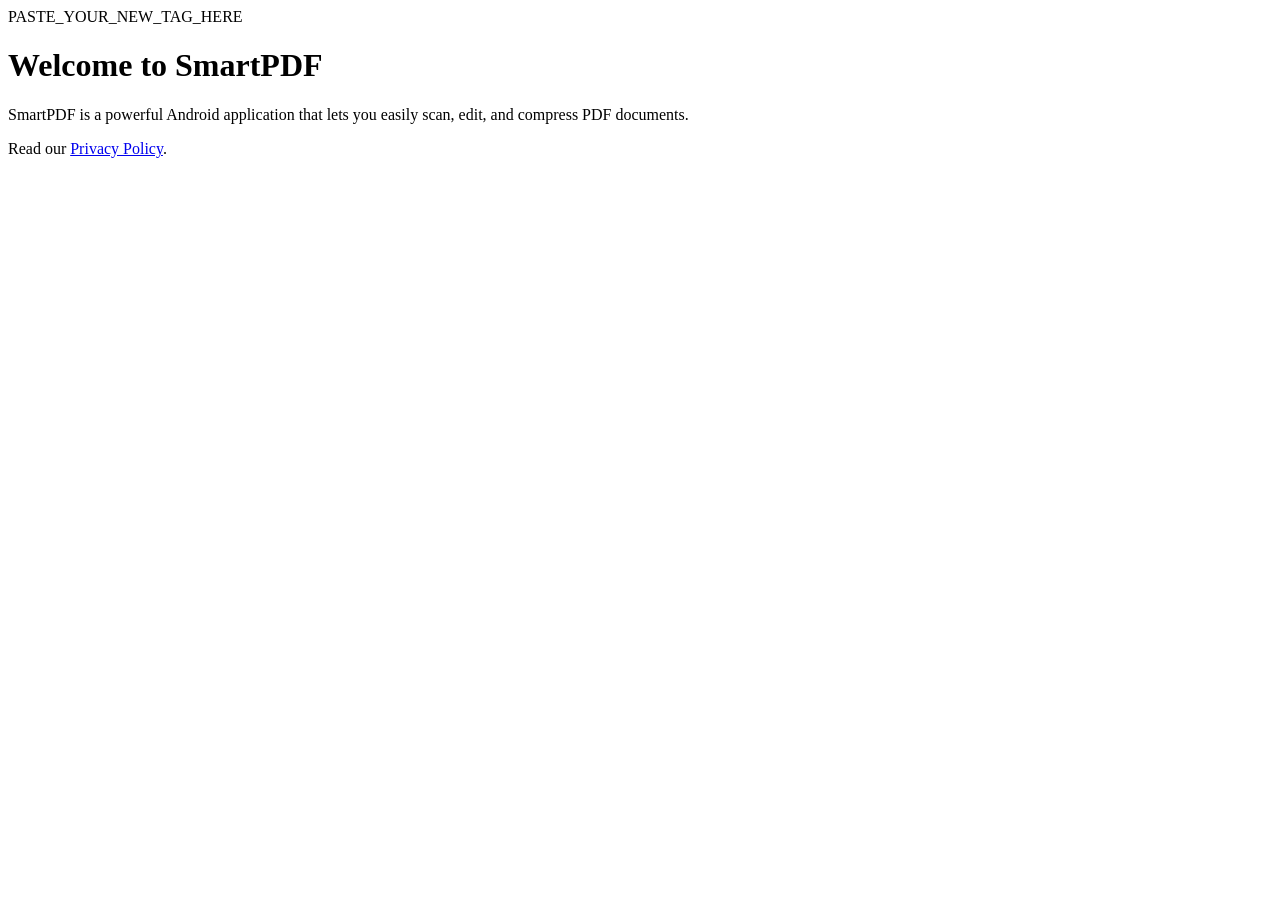
==== index.html @ 66d96a8f "Create index.html for SmartPDF application" ====
<!DOCTYPE html>
<html lang="en">
<head>
    PASTE_YOUR_NEW_TAG_HERE
    <title>SmartPDF</title>
</head>
<body>
    <h1>Welcome to SmartPDF</h1>
    <p>SmartPDF is a powerful Android application that lets you easily scan, edit, and compress PDF documents.</p>
    <p>Read our <a href="privacy_policy.html">Privacy Policy</a>.</p>
</body>
</html>
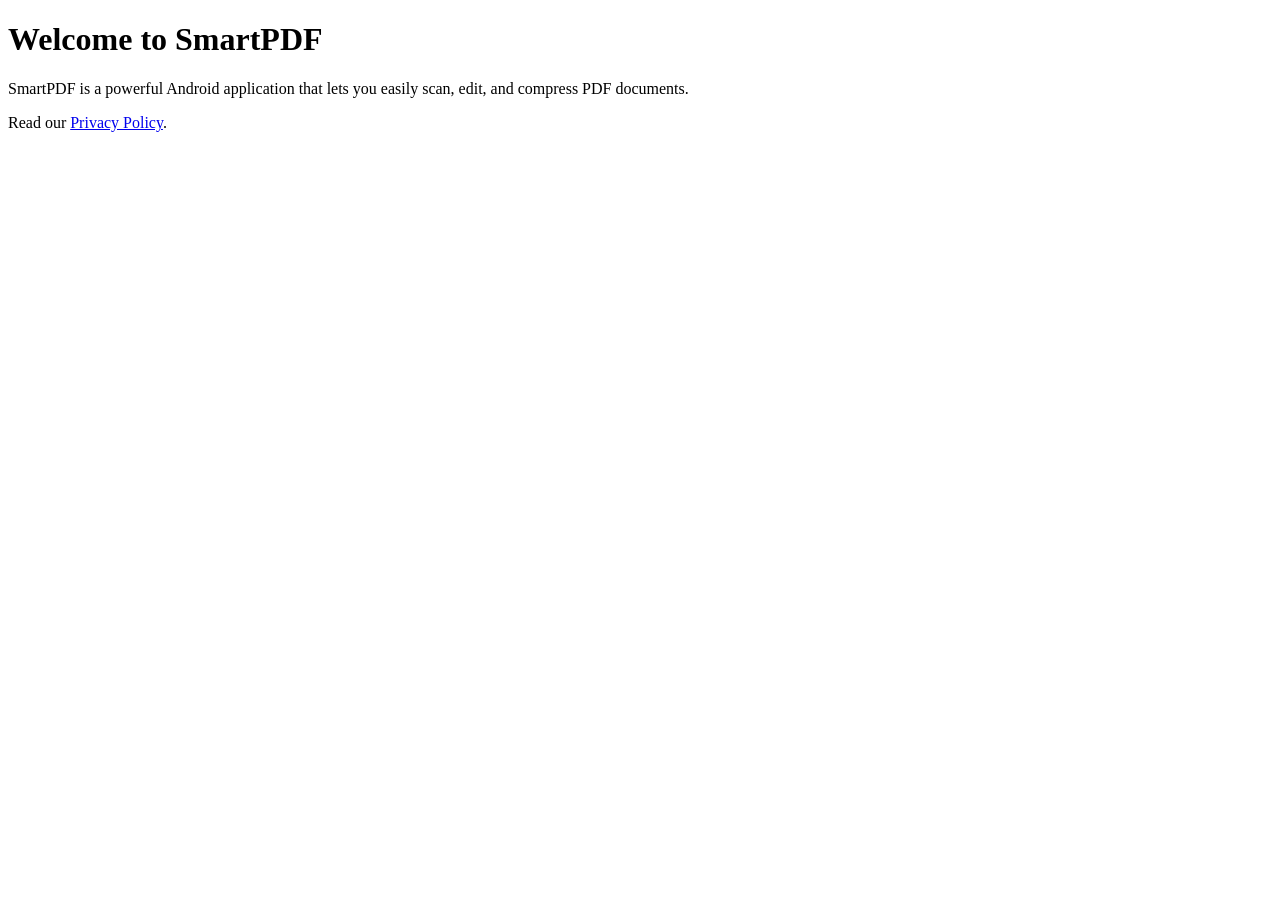
==== commit 51267a79: "Add Google site verification meta tag" ====
--- a/index.html
+++ b/index.html
@@ -1,7 +1,7 @@
 <!DOCTYPE html>
 <html lang="en">
 <head>
-    PASTE_YOUR_NEW_TAG_HERE
+    <meta name="google-site-verification" content="kDYmmam5EuSfyrASmxW9NQyCAtsoBqbNmhVL-J7NOe4" />
     <title>SmartPDF</title>
 </head>
 <body>
